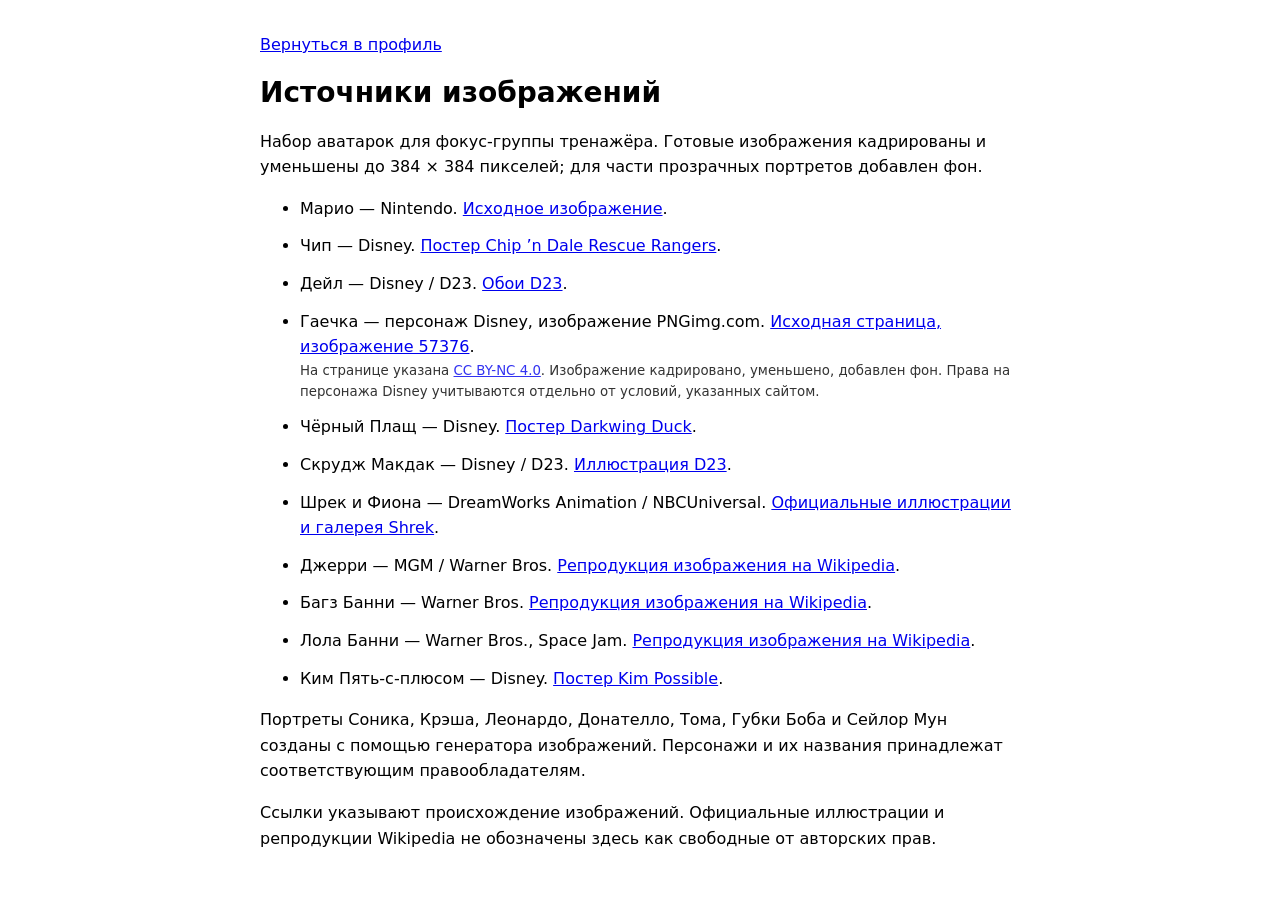
==== characters/credits.html @ 72476a4d "Тренажёр речи: постоянное приложение для телефона" ====
<!doctype html>
<html lang="ru">
<head>
  <meta charset="utf-8">
  <meta name="viewport" content="width=device-width, initial-scale=1">
  <meta name="color-scheme" content="light dark">
  <title>Источники изображений — Тренажёр для речи</title>
  <style>body{font:16px/1.6 system-ui,sans-serif;max-width:760px;margin:32px auto;padding:0 20px}h1{font-size:28px;line-height:1.2}li{margin:12px 0}a{overflow-wrap:anywhere}small{display:block;opacity:.8}</style>
</head>
<body>
  <a href="../#/profile">Вернуться в профиль</a>
  <h1>Источники изображений</h1>
  <p>Набор аватарок для фокус-группы тренажёра. Готовые изображения кадрированы и уменьшены до 384 × 384 пикселей; для части прозрачных портретов добавлен фон.</p>
  <ul>
    <li>Марио — Nintendo. <a href="https://storemedia.nintendo.com/ui/images/logos/characters/mario-1600x1600.png">Исходное изображение</a>.</li>
    <li>Чип — Disney. <a href="https://shows.disney.com/chip-n-dale-rescue-rangers">Постер Chip ’n Dale Rescue Rangers</a>.</li>
    <li>Дейл — Disney / D23. <a href="https://d23.com/downloads-d23s-unlock-the-magic/">Обои D23</a>.</li>
    <li>Гаечка — персонаж Disney, изображение PNGimg.com. <a href="https://pngimg.com/image/57376">Исходная страница, изображение 57376</a>.
      <small>На странице указана <a href="https://creativecommons.org/licenses/by-nc/4.0/">CC BY-NC 4.0</a>. Изображение кадрировано, уменьшено, добавлен фон. Права на персонажа Disney учитываются отдельно от условий, указанных сайтом.</small></li>
    <li>Чёрный Плащ — Disney. <a href="https://shows.disney.com/darkwing-duck">Постер Darkwing Duck</a>.</li>
    <li>Скрудж Макдак — Disney / D23. <a href="https://d23.com/a-to-z/scrooge-mcduck/">Иллюстрация D23</a>.</li>
    <li>Шрек и Фиона — DreamWorks Animation / NBCUniversal. <a href="https://www.dreamworks.com/movies/shrek">Официальные иллюстрации и галерея Shrek</a>.</li>
    <li>Джерри — MGM / Warner Bros. <a href="https://en.wikipedia.org/wiki/File:Jerry_Mouse.png">Репродукция изображения на Wikipedia</a>.</li>
    <li>Багз Банни — Warner Bros. <a href="https://en.wikipedia.org/wiki/File:Bugs_Bunny.svg">Репродукция изображения на Wikipedia</a>.</li>
    <li>Лола Банни — Warner Bros., Space Jam. <a href="https://en.wikipedia.org/wiki/File:Lola_Bunny_Space_Jam_svg.svg">Репродукция изображения на Wikipedia</a>.</li>
    <li>Ким Пять-с-плюсом — Disney. <a href="https://shows.disney.com/kim-possible">Постер Kim Possible</a>.</li>
  </ul>
  <p>Портреты Соника, Крэша, Леонардо, Донателло, Тома, Губки Боба и Сейлор Мун созданы с помощью генератора изображений. Персонажи и их названия принадлежат соответствующим правообладателям.</p>
  <p>Ссылки указывают происхождение изображений. Официальные иллюстрации и репродукции Wikipedia не обозначены здесь как свободные от авторских прав.</p>
</body>
</html>
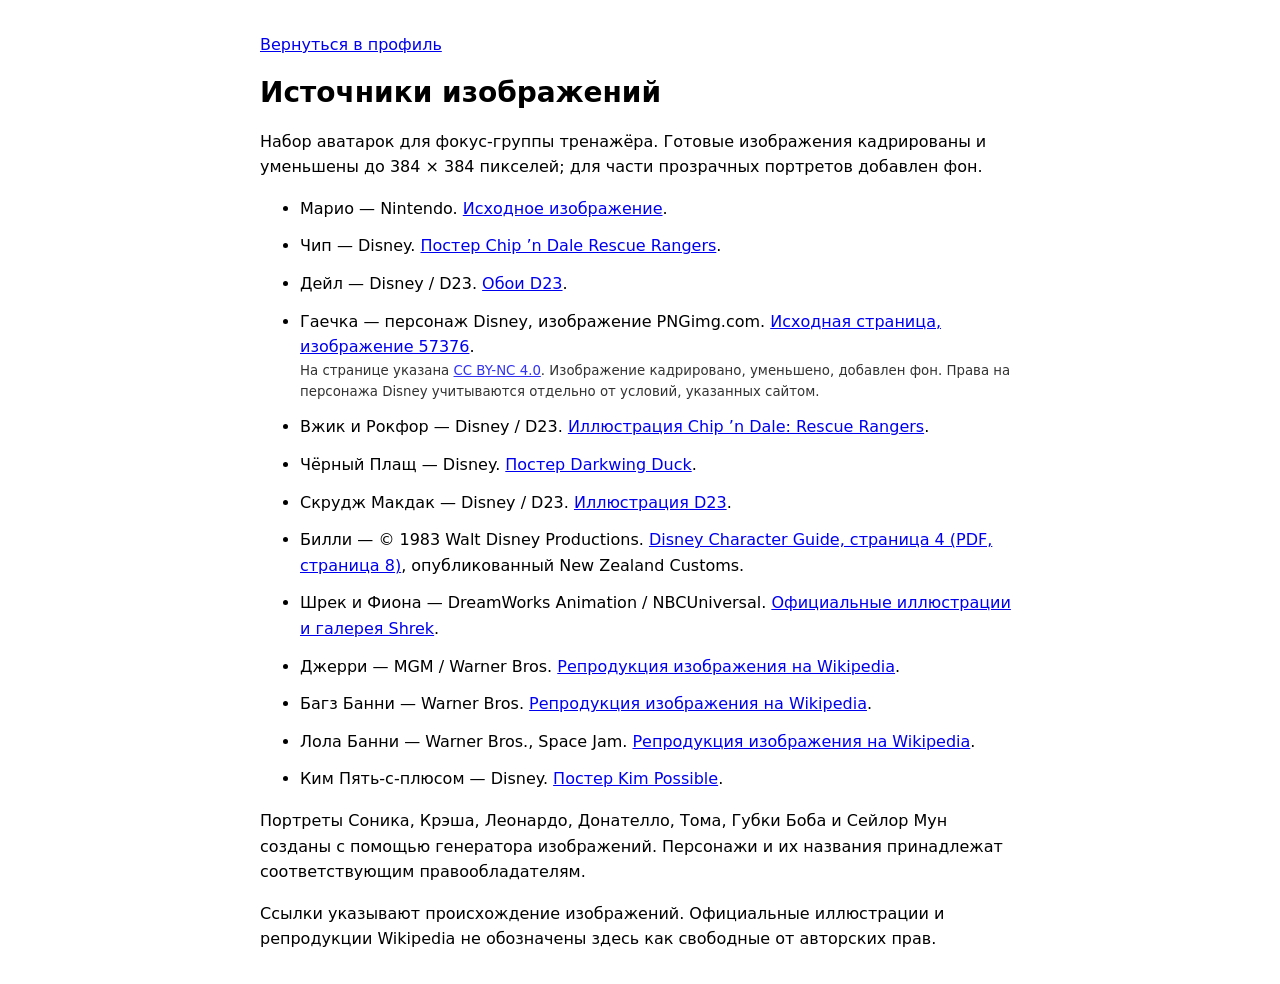
==== commit c747cc40: "Тренажёр речи: постоянное приложение для телефона" ====
--- a/characters/credits.html
+++ b/characters/credits.html
@@ -17,8 +17,10 @@
     <li>Дейл — Disney / D23. <a href="https://d23.com/downloads-d23s-unlock-the-magic/">Обои D23</a>.</li>
     <li>Гаечка — персонаж Disney, изображение PNGimg.com. <a href="https://pngimg.com/image/57376">Исходная страница, изображение 57376</a>.
       <small>На странице указана <a href="https://creativecommons.org/licenses/by-nc/4.0/">CC BY-NC 4.0</a>. Изображение кадрировано, уменьшено, добавлен фон. Права на персонажа Disney учитываются отдельно от условий, указанных сайтом.</small></li>
+    <li>Вжик и Рокфор — Disney / D23. <a href="https://d23.com/celebrate-r-j-deckers-premiere-with-these-disney-detectives/image-4_rescue-rangers/">Иллюстрация Chip ’n Dale: Rescue Rangers</a>.</li>
     <li>Чёрный Плащ — Disney. <a href="https://shows.disney.com/darkwing-duck">Постер Darkwing Duck</a>.</li>
     <li>Скрудж Макдак — Disney / D23. <a href="https://d23.com/a-to-z/scrooge-mcduck/">Иллюстрация D23</a>.</li>
+    <li>Билли — © 1983 Walt Disney Productions. <a href="https://www.customs.govt.nz/media/d2fhdyer/disneyenterprisesincdisneycharacterguide-cr.pdf">Disney Character Guide, страница 4 (PDF, страница 8)</a>, опубликованный New Zealand Customs.</li>
     <li>Шрек и Фиона — DreamWorks Animation / NBCUniversal. <a href="https://www.dreamworks.com/movies/shrek">Официальные иллюстрации и галерея Shrek</a>.</li>
     <li>Джерри — MGM / Warner Bros. <a href="https://en.wikipedia.org/wiki/File:Jerry_Mouse.png">Репродукция изображения на Wikipedia</a>.</li>
     <li>Багз Банни — Warner Bros. <a href="https://en.wikipedia.org/wiki/File:Bugs_Bunny.svg">Репродукция изображения на Wikipedia</a>.</li>
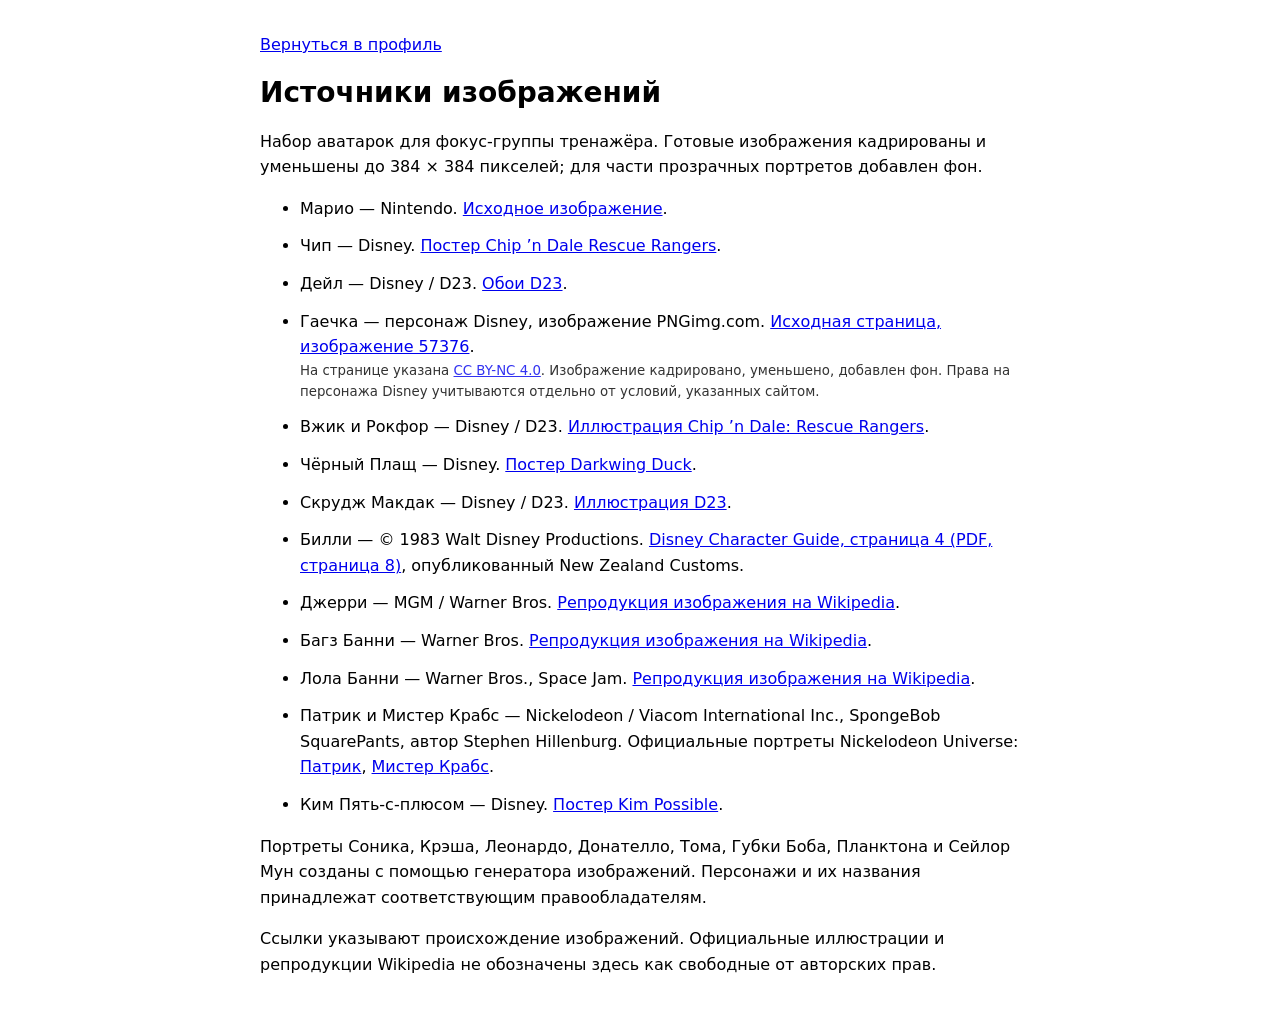
==== commit 45ac2432: "Тренажёр речи: постоянное приложение для телефона" ====
--- a/characters/credits.html
+++ b/characters/credits.html
@@ -21,13 +21,13 @@
     <li>Чёрный Плащ — Disney. <a href="https://shows.disney.com/darkwing-duck">Постер Darkwing Duck</a>.</li>
     <li>Скрудж Макдак — Disney / D23. <a href="https://d23.com/a-to-z/scrooge-mcduck/">Иллюстрация D23</a>.</li>
     <li>Билли — © 1983 Walt Disney Productions. <a href="https://www.customs.govt.nz/media/d2fhdyer/disneyenterprisesincdisneycharacterguide-cr.pdf">Disney Character Guide, страница 4 (PDF, страница 8)</a>, опубликованный New Zealand Customs.</li>
-    <li>Шрек и Фиона — DreamWorks Animation / NBCUniversal. <a href="https://www.dreamworks.com/movies/shrek">Официальные иллюстрации и галерея Shrek</a>.</li>
     <li>Джерри — MGM / Warner Bros. <a href="https://en.wikipedia.org/wiki/File:Jerry_Mouse.png">Репродукция изображения на Wikipedia</a>.</li>
     <li>Багз Банни — Warner Bros. <a href="https://en.wikipedia.org/wiki/File:Bugs_Bunny.svg">Репродукция изображения на Wikipedia</a>.</li>
     <li>Лола Банни — Warner Bros., Space Jam. <a href="https://en.wikipedia.org/wiki/File:Lola_Bunny_Space_Jam_svg.svg">Репродукция изображения на Wikipedia</a>.</li>
+    <li>Патрик и Мистер Крабс — Nickelodeon / Viacom International Inc., SpongeBob SquarePants, автор Stephen Hillenburg. Официальные портреты Nickelodeon Universe: <a href="https://nickelodeonuniverse.com/character/patrick/">Патрик</a>, <a href="https://nickelodeonuniverse.com/character/mr-krabs/">Мистер Крабс</a>.</li>
     <li>Ким Пять-с-плюсом — Disney. <a href="https://shows.disney.com/kim-possible">Постер Kim Possible</a>.</li>
   </ul>
-  <p>Портреты Соника, Крэша, Леонардо, Донателло, Тома, Губки Боба и Сейлор Мун созданы с помощью генератора изображений. Персонажи и их названия принадлежат соответствующим правообладателям.</p>
+  <p>Портреты Соника, Крэша, Леонардо, Донателло, Тома, Губки Боба, Планктона и Сейлор Мун созданы с помощью генератора изображений. Персонажи и их названия принадлежат соответствующим правообладателям.</p>
   <p>Ссылки указывают происхождение изображений. Официальные иллюстрации и репродукции Wikipedia не обозначены здесь как свободные от авторских прав.</p>
 </body>
 </html>
